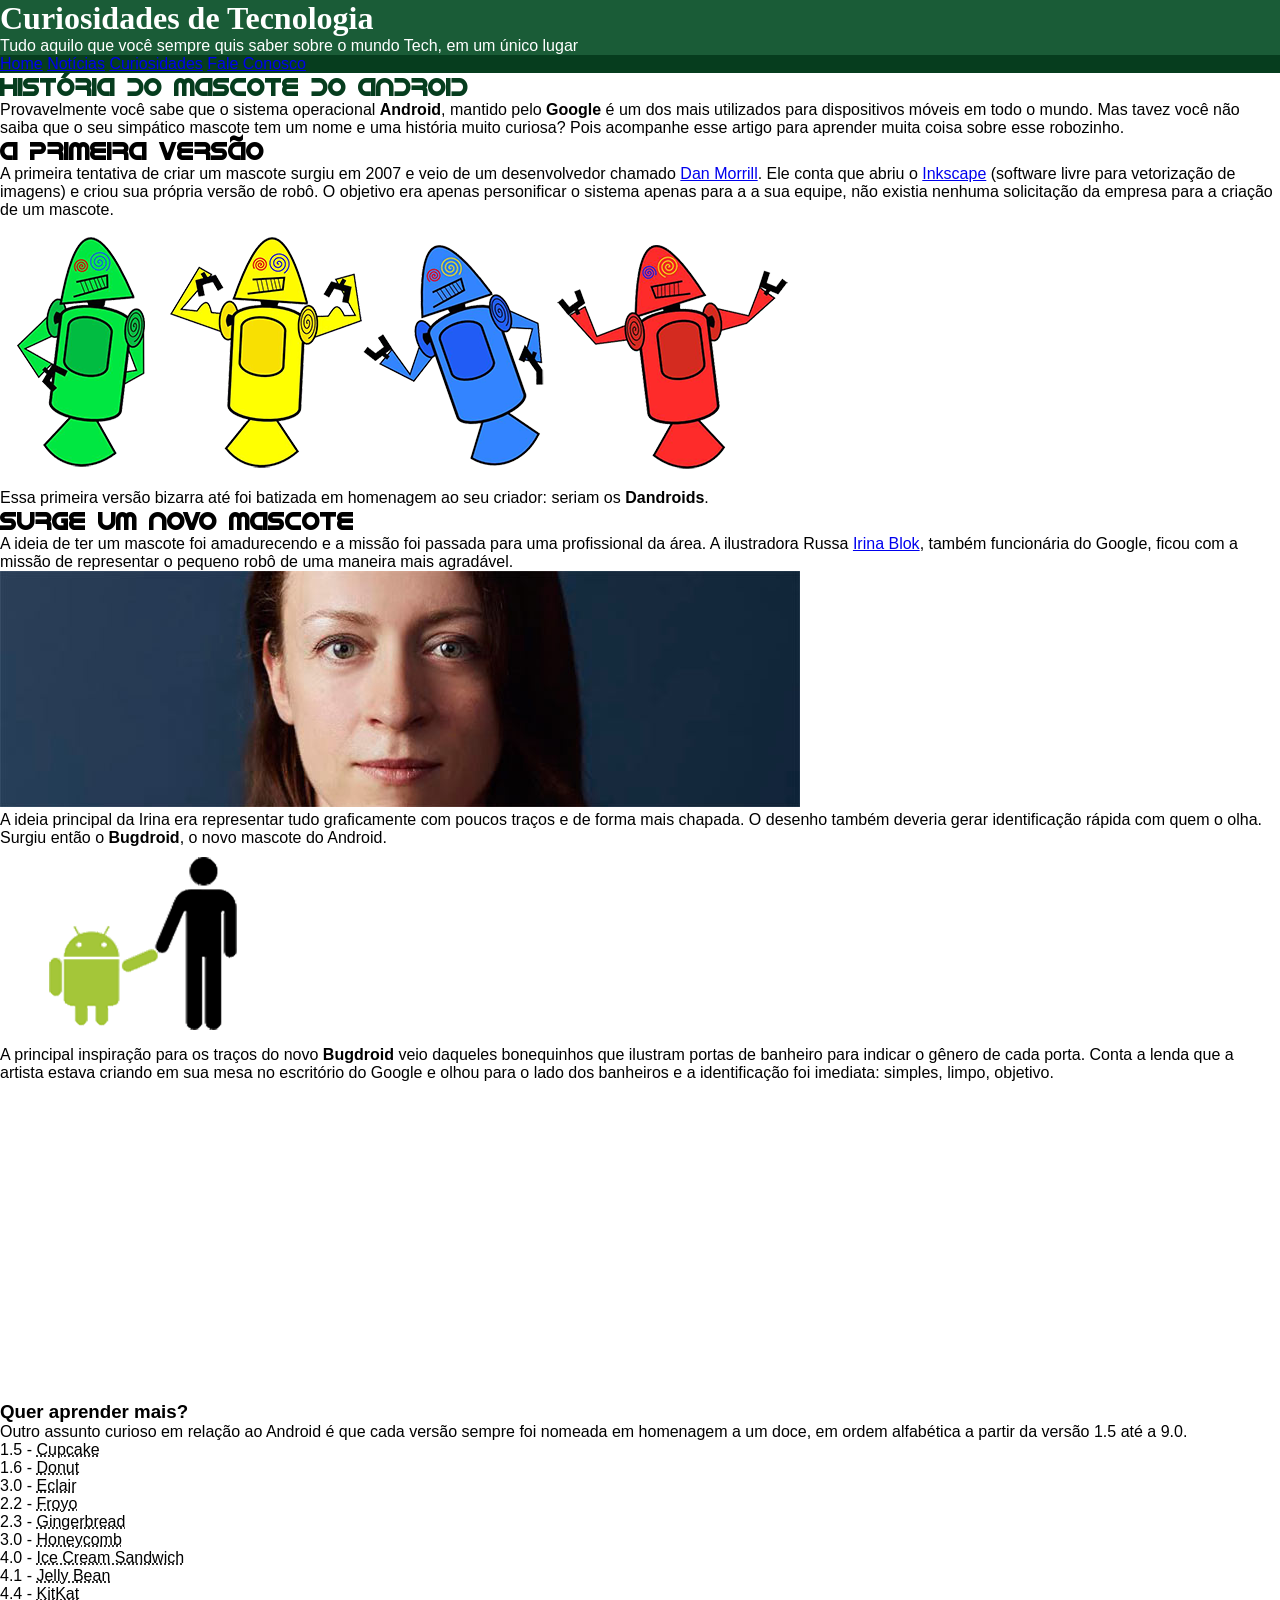
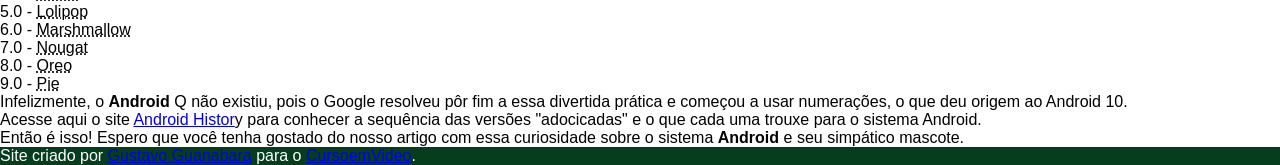
==== desafios/desafio010/index.html @ e851e5b9 "atualização" ====
<!DOCTYPE html>
<html lang="en">
<head>
    <meta charset="UTF-8">
    <meta name="viewport" content="width=device-width, initial-scale=1.0">
    <title>Como surgiu o mascote do Android</title>
    <link rel="shortcut icon" href="imagens/favicon.ico" type="image/x-icon">
    <link rel="stylesheet" href="style.css">
</head>
<body>
    <header>
        <h1>Curiosidades de Tecnologia</h1>
        <p>Tudo aquilo que você sempre quis saber sobre o mundo Tech, em um único lugar
        </p>
    </header>
    <nav>
        <a href="#">Home</a>
        <a href="#">Notícias</a>
        <a href="#">Curiosidades</a>
        <a href="#">Fale Conosco</a>
    </nav>
    <main>
        <article>
            <h1>História do Mascote do Android</h1>

            <p>Provavelmente você sabe que o sistema operacional <strong>Android</strong>, mantido pelo <strong>Google</strong> é um dos mais utilizados para dispositivos móveis em todo o mundo. Mas tavez você não saiba que o seu simpático mascote tem um nome e uma história muito curiosa? Pois acompanhe esse artigo para aprender muita coisa sobre esse robozinho.</p>

            <h2>A primeira versão</h2>

            <p>A primeira tentativa de criar um mascote surgiu em 2007 e veio de um desenvolvedor chamado <a href="https://androidcommunity.com/dan-morrill-shows-us-the-android-mascot-that-almost-was-20130103/" target="_blank">Dan Morrill</a>. Ele conta que abriu o <a href="https://inkscape.org/pt-br/" target="_blank">Inkscape</a> (software livre para vetorização de imagens) e criou sua própria versão de robô. O objetivo era apenas personificar o sistema apenas para a a sua equipe, não existia nenhuma solicitação da empresa para a criação de um mascote.</p>

            <img src="imagens/dan-droids.png" alt="Primeiro maascote do Android">

            <p>Essa primeira versão bizarra até foi batizada em homenagem ao seu criador: seriam os <strong>Dandroids</strong>.</p>

            <h2>Surge um novo mascote</h2>

            <p>A ideia de ter um mascote foi amadurecendo e a missão foi passada para uma profissional da área. A ilustradora Russa <a href="https://www.irinablok.com/" target="_blank">Irina Blok</a>, também funcionária do Google, ficou com a missão de representar o pequeno robô de uma maneira mais agradável.</p>

            <img src="imagens/irina-blok.jpg" alt="Irina Block, criadora do Bugdroid">

            <p>A ideia principal da Irina era representar tudo graficamente com poucos traços e de forma mais chapada. O desenho também deveria gerar identificação rápida com quem o olha. Surgiu então o<strong> Bugdroid</strong>, o novo mascote do Android.</p>

            <img src="imagens/bugdroid.png" alt="Bugdroid">

            <p>A principal inspiração para os traços do novo <strong>Bugdroid</strong> veio daqueles bonequinhos que ilustram portas de banheiro para indicar o gênero de cada porta. Conta a lenda que a artista estava criando em sua mesa no escritório do Google e olhou para o lado dos banheiros e a identificação foi imediata: simples, limpo, objetivo.</p>

            <iframe width="560" height="315" src="https://www.youtube.com/embed/l2UDgpLz20M?si=ub_QXPkzMFoOC6qr" title="YouTube video player" frameborder="0" allow="accelerometer; autoplay; clipboard-write; encrypted-media; gyroscope; picture-in-picture; web-share" allowfullscreen></iframe>

            <aside>
                <h3>Quer aprender mais?</h3>

                <p>Outro assunto curioso em relação ao Android é que cada versão sempre foi nomeada em homenagem a um doce, em ordem alfabética a partir da versão 1.5 até a 9.0.</p>

                <ul>
                    <li>
                        1.5 - <abbr title="Bolo de copo">Cupcake</abbr>
                    </li>
                    <li>
                        1.6 - <abbr title="Rosquinha">Donut</abbr>
                    </li>
                    <li>
                        3.0 - <abbr title="Bomba">Eclair</abbr>
                    </li>
                    <li>
                        2.2 - <abbr title="Iogurte Congelado">Froyo</abbr>
                    </li>
                    <li>
                        2.3 - <abbr title="Biscoito de Gengibre">Gingerbread</abbr>
                    </li>
                    <li>
                        3.0 - <abbr title="Favo de Mel">Honeycomb</abbr>
                    </li>
                    <li>
                        4.0 - <abbr title="Sanduiche de Sorvete">Ice Cream Sandwich</abbr>
                    </li>
                    <li>
                        4.1 - <abbr title="Jujuba">Jelly Bean</abbr>
                    </li>
                    <li>
                        4.4 - <abbr title="KitKat">KitKat</abbr>
                    </li>
                    <li>
                        5.0 - <abbr title="Pirulito">Lolipop</abbr>
                    </li>
                    <li>
                        6.0 - <abbr title="Marshmallow">Marshmallow</abbr>
                    </li>
                    <li>
                        7.0 - <abbr title="Torrone">Nougat</abbr>
                    </li>
                    <li>
                        8.0 - <abbr title="Oreo">Oreo</abbr>
                    </li>
                    <li>
                        9.0 - <abbr title="Torta">Pie</abbr>
                    </li>
                </ul>

                <p>Infelizmente, o <strong>Android </strong>Q não existiu, pois o Google resolveu pôr fim a essa divertida prática e começou a usar numerações, o que deu origem ao Android 10.</p>

                <p>Acesse aqui o site <a href="https://www.android.com/intl/en_uk/history/" target="_blank">Android Histor</a>y para conhecer a sequência das versões "adocicadas" e o que cada uma trouxe para o sistema Android.</p>
            </aside>
            
            <p>Então é isso! Espero que você tenha gostado do nosso artigo com essa curiosidade sobre o sistema <strong>Android</strong> e seu simpático mascote.</p>
        </article>  
    </main>
    <footer>
        <p>Site criado por <a href="https://gustavoguanabara.github.io/" target="_blank">Gustavo Guanabara</a> para o <a href="https://www.youtube.com/cursoemvideo" target="_blank">CursoemVideo</a>.</p>
    </footer>    
</body>
</html>
---- desafios/desafio010/style.css ----
@charset "UTF-8";

@font-face {
    font-family: 'Android';
    src: url('fontes/idroid.otf') format('opentype');
    font-weight: normal;
}

*{
    margin: 0px;
    padding: 0px;
}

:root{
    --cor0: #c5ebd6;
    --cor1: #83e1ad;
    --cor2: #3ddc84;
    --cor3: #2fa866;
    --cor4: #1a5c37;
    --cor5: #063d1e;

    --fonte-padrao: Arial, Verdana, Helvetica, sans-serif;
    --fonte-destaque: 'Bebas Neue', cursive;
    --fonte-android: 'Android', cursive;
}

body{
    background-color: var(--cor0);
    font-family: var(--fonte-padrao);
}

header{
    background-color: var(--cor4);
}

header > h1{
    color: white;
    font-family: var(--fonte-destaque);
}

header > p{
    color: white;
}

nav{
    background-color: var(--cor5);
}

main{
    background-color: white;
}

main h1{
    color: var(--cor5);
    font-family: var(--fonte-android);
}

main h2{
    font-family: var(--fonte-android);
}

footer{
    background-color: var(--cor5);
    color: white;
}
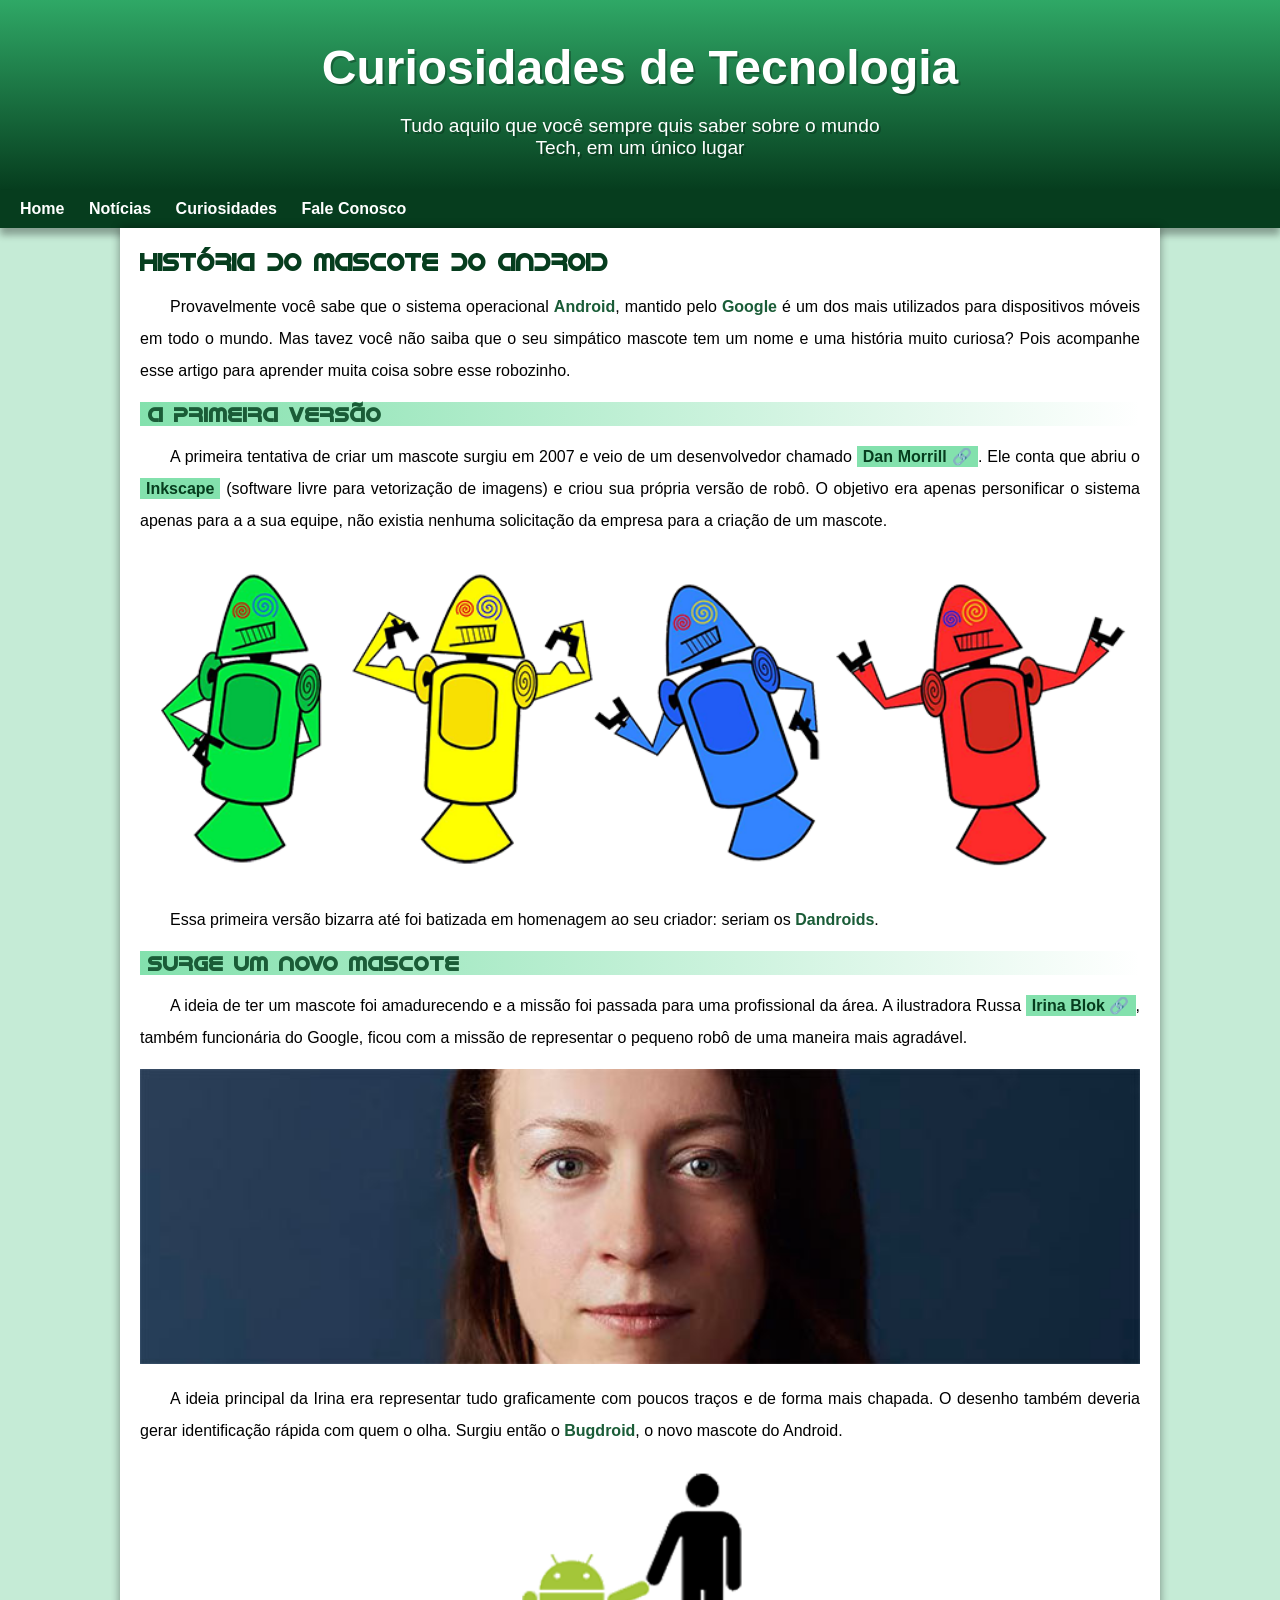
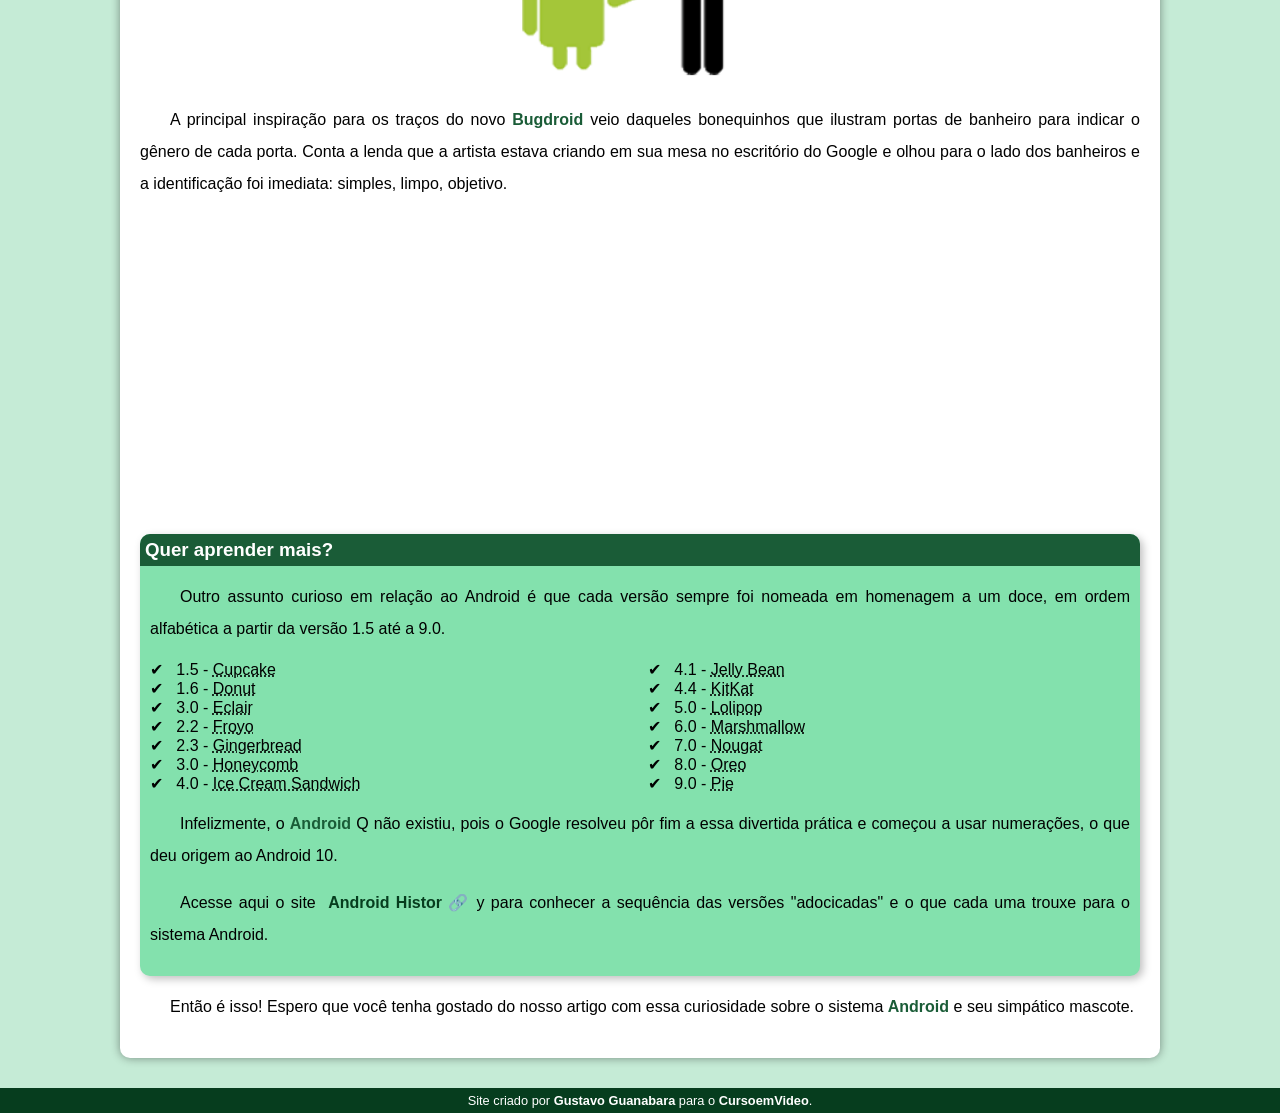
==== commit 0459e511: "Fiz a pagina" ====
--- a/desafios/desafio010/index.html
+++ b/desafios/desafio010/index.html
@@ -1,5 +1,5 @@
 <!DOCTYPE html>
-<html lang="en">
+<html lang="pt-br">
 <head>
     <meta charset="UTF-8">
     <meta name="viewport" content="width=device-width, initial-scale=1.0">
@@ -27,21 +27,27 @@
 
             <h2>A primeira versão</h2>
 
-            <p>A primeira tentativa de criar um mascote surgiu em 2007 e veio de um desenvolvedor chamado <a href="https://androidcommunity.com/dan-morrill-shows-us-the-android-mascot-that-almost-was-20130103/" target="_blank">Dan Morrill</a>. Ele conta que abriu o <a href="https://inkscape.org/pt-br/" target="_blank">Inkscape</a> (software livre para vetorização de imagens) e criou sua própria versão de robô. O objetivo era apenas personificar o sistema apenas para a a sua equipe, não existia nenhuma solicitação da empresa para a criação de um mascote.</p>
+            <p>A primeira tentativa de criar um mascote surgiu em 2007 e veio de um desenvolvedor chamado <a class="externo" href="https://androidcommunity.com/dan-morrill-shows-us-the-android-mascot-that-almost-was-20130103/" target="_blank">Dan Morrill</a>. Ele conta que abriu o <a href="https://inkscape.org/pt-br/" target="_blank">Inkscape</a> (software livre para vetorização de imagens) e criou sua própria versão de robô. O objetivo era apenas personificar o sistema apenas para a a sua equipe, não existia nenhuma solicitação da empresa para a criação de um mascote.</p>
 
-            <img src="imagens/dan-droids.png" alt="Primeiro maascote do Android">
+            <picture>
+                <source media="(max-width: 670px)" srcset="imagens/dan-droids-pq.png">
+                <img src="imagens/dan-droids.png" alt="Primeiro maascote do Android">
+            </picture>
 
             <p>Essa primeira versão bizarra até foi batizada em homenagem ao seu criador: seriam os <strong>Dandroids</strong>.</p>
 
             <h2>Surge um novo mascote</h2>
 
-            <p>A ideia de ter um mascote foi amadurecendo e a missão foi passada para uma profissional da área. A ilustradora Russa <a href="https://www.irinablok.com/" target="_blank">Irina Blok</a>, também funcionária do Google, ficou com a missão de representar o pequeno robô de uma maneira mais agradável.</p>
+            <p>A ideia de ter um mascote foi amadurecendo e a missão foi passada para uma profissional da área. A ilustradora Russa <a class="externo" href="https://www.irinablok.com/" target="_blank">Irina Blok</a>, também funcionária do Google, ficou com a missão de representar o pequeno robô de uma maneira mais agradável.</p>
 
-            <img src="imagens/irina-blok.jpg" alt="Irina Block, criadora do Bugdroid">
+            <picture>
+                <source media="(max-width:670px)" srcset="imagens/irina-blok-pq.jpg">
+                <img src="imagens/irina-blok.jpg" alt="Irina Block, criadora do Bugdroid">
+            </picture>
 
             <p>A ideia principal da Irina era representar tudo graficamente com poucos traços e de forma mais chapada. O desenho também deveria gerar identificação rápida com quem o olha. Surgiu então o<strong> Bugdroid</strong>, o novo mascote do Android.</p>
 
-            <img src="imagens/bugdroid.png" alt="Bugdroid">
+            <img class="icone" src="imagens/bugdroid.png" alt="Bugdroid">
 
             <p>A principal inspiração para os traços do novo <strong>Bugdroid</strong> veio daqueles bonequinhos que ilustram portas de banheiro para indicar o gênero de cada porta. Conta a lenda que a artista estava criando em sua mesa no escritório do Google e olhou para o lado dos banheiros e a identificação foi imediata: simples, limpo, objetivo.</p>
 
@@ -99,7 +105,7 @@
 
                 <p>Infelizmente, o <strong>Android </strong>Q não existiu, pois o Google resolveu pôr fim a essa divertida prática e começou a usar numerações, o que deu origem ao Android 10.</p>
 
-                <p>Acesse aqui o site <a href="https://www.android.com/intl/en_uk/history/" target="_blank">Android Histor</a>y para conhecer a sequência das versões "adocicadas" e o que cada uma trouxe para o sistema Android.</p>
+                <p>Acesse aqui o site <a class="externo" href="https://www.android.com/intl/en_uk/history/" target="_blank">Android Histor</a>y para conhecer a sequência das versões "adocicadas" e o que cada uma trouxe para o sistema Android.</p>
             </aside>
             
             <p>Então é isso! Espero que você tenha gostado do nosso artigo com essa curiosidade sobre o sistema <strong>Android</strong> e seu simpático mascote.</p>
--- a/desafios/desafio010/style.css
+++ b/desafios/desafio010/style.css
@@ -5,6 +5,8 @@
     src: url('fontes/idroid.otf') format('opentype');
     font-weight: normal;
 }
+
+@import url('https://fonts.googleapis.com/css2?family=Bebas+Neue&display=swap');
 
 *{
     margin: 0px;
@@ -20,34 +22,103 @@
     --cor5: #063d1e;
 
     --fonte-padrao: Arial, Verdana, Helvetica, sans-serif;
-    --fonte-destaque: 'Bebas Neue', cursive;
     --fonte-android: 'Android', cursive;
+    --fonte-destaque: 'Bebas Neue', sans-serif;
 }
+
+
 
 body{
     background-color: var(--cor0);
     font-family: var(--fonte-padrao);
 }
 
+a.externo::after{
+    content: '\00A0\1F517';
+}
+
 header{
-    background-color: var(--cor4);
+    background-image: linear-gradient(to top, var(--cor5), var(--cor3));
+    min-height: 150px;
+    text-align: center; 
+    padding-top: 40px;  
 }
 
 header > h1{
     color: white;
     font-family: var(--fonte-destaque);
+    font-size: 3em;
+    margin-bottom: 20px;
+    text-shadow: 2px 2px 0px rgba(0, 0, 0, 0.26);
 }
 
 header > p{
+    font-family: var(--fonte-padrao);
+    font-size: 1.2em;
     color: white;
+    max-width: 500px;
+    padding: 0px 10px; 
+    margin: auto;  
+    text-shadow: 2px 2px 0px rgba(0, 0, 0, 0.26);
 }
 
 nav{
     background-color: var(--cor5);
+    padding: 10px;
+    box-shadow: 0px 7px 7px rgba(0, 0, 0, 0.322);
+}
+
+nav > a{
+    color: white;
+    text-decoration: none;
+    padding: 10px;
+    font-weight: bold;
+    border-radius: 5px;
+    transition-duration: 0.5s;
+
+}
+
+nav > a:hover{
+    background-color: var(--cor3);
+    color: var(--cor5);
+    
 }
 
 main{
     background-color: white;
+    min-width: 300px;
+    max-width: 1000px;
+    margin: auto;
+    margin-bottom: 30px;
+    padding: 20px;
+    box-shadow: 0px 0px 10px rgba(0, 0, 0, 0.411);
+    border-radius: 0px 0px 10px 10px;
+}
+
+main p{
+    margin: 15px 0px;
+    text-align: justify;
+    text-indent: 30px;
+    font-size: 1em;
+    line-height: 2em;
+}
+
+main strong{
+    color: var(--cor4);
+    font-weight: bold;
+}
+
+main a{
+    text-decoration: none;
+    font-weight: bold;
+    color: var(--cor5);
+    background-color: var(--cor1);
+    padding: 2px 6px;
+}
+
+main a:hover{
+    text-decoration: underline;
+    color: var(--cor4);
 }
 
 main h1{
@@ -57,9 +128,59 @@
 
 main h2{
     font-family: var(--fonte-android);
+    color: var(--cor4);
+    font-size: 1.3em;
+    background-image: linear-gradient(to right, var(--cor1), transparent);
+    text-indent: 8px;
+}
+
+main img{
+    width: 100%;
+}
+
+.icone{
+    max-width: 350px;
+    display: block;
+    margin: auto;
+    
+}
+
+main aside{
+    background-color: var(--cor1);
+    border-radius: 10px;
+    padding: 10px;
+    box-shadow: 3px 3px 8px rgba(0, 0, 0, 0.253);
+}
+
+aside h3{
+    background-color: var(--cor4);
+    color: white;
+    border-radius: 10px 10px 0px 0px;
+    margin: -10px -10px 0px -10px;
+    padding: 5px; 
+}
+
+aside > ul{
+    list-style-position: inside;
+    columns: 2;
+    list-style-type: '\2714\00A0\00A0';
 }
 
 footer{
     background-color: var(--cor5);
     color: white;
+    text-align: center;
+    font-size: 0.8em;
+    padding: 5px;
+}
+
+footer a{
+    color: white;
+    font-weight: bolder;
+    text-decoration: none;
+}
+
+footer a:hover{
+    text-decoration: underline;
+    color: var(--cor1);
 }
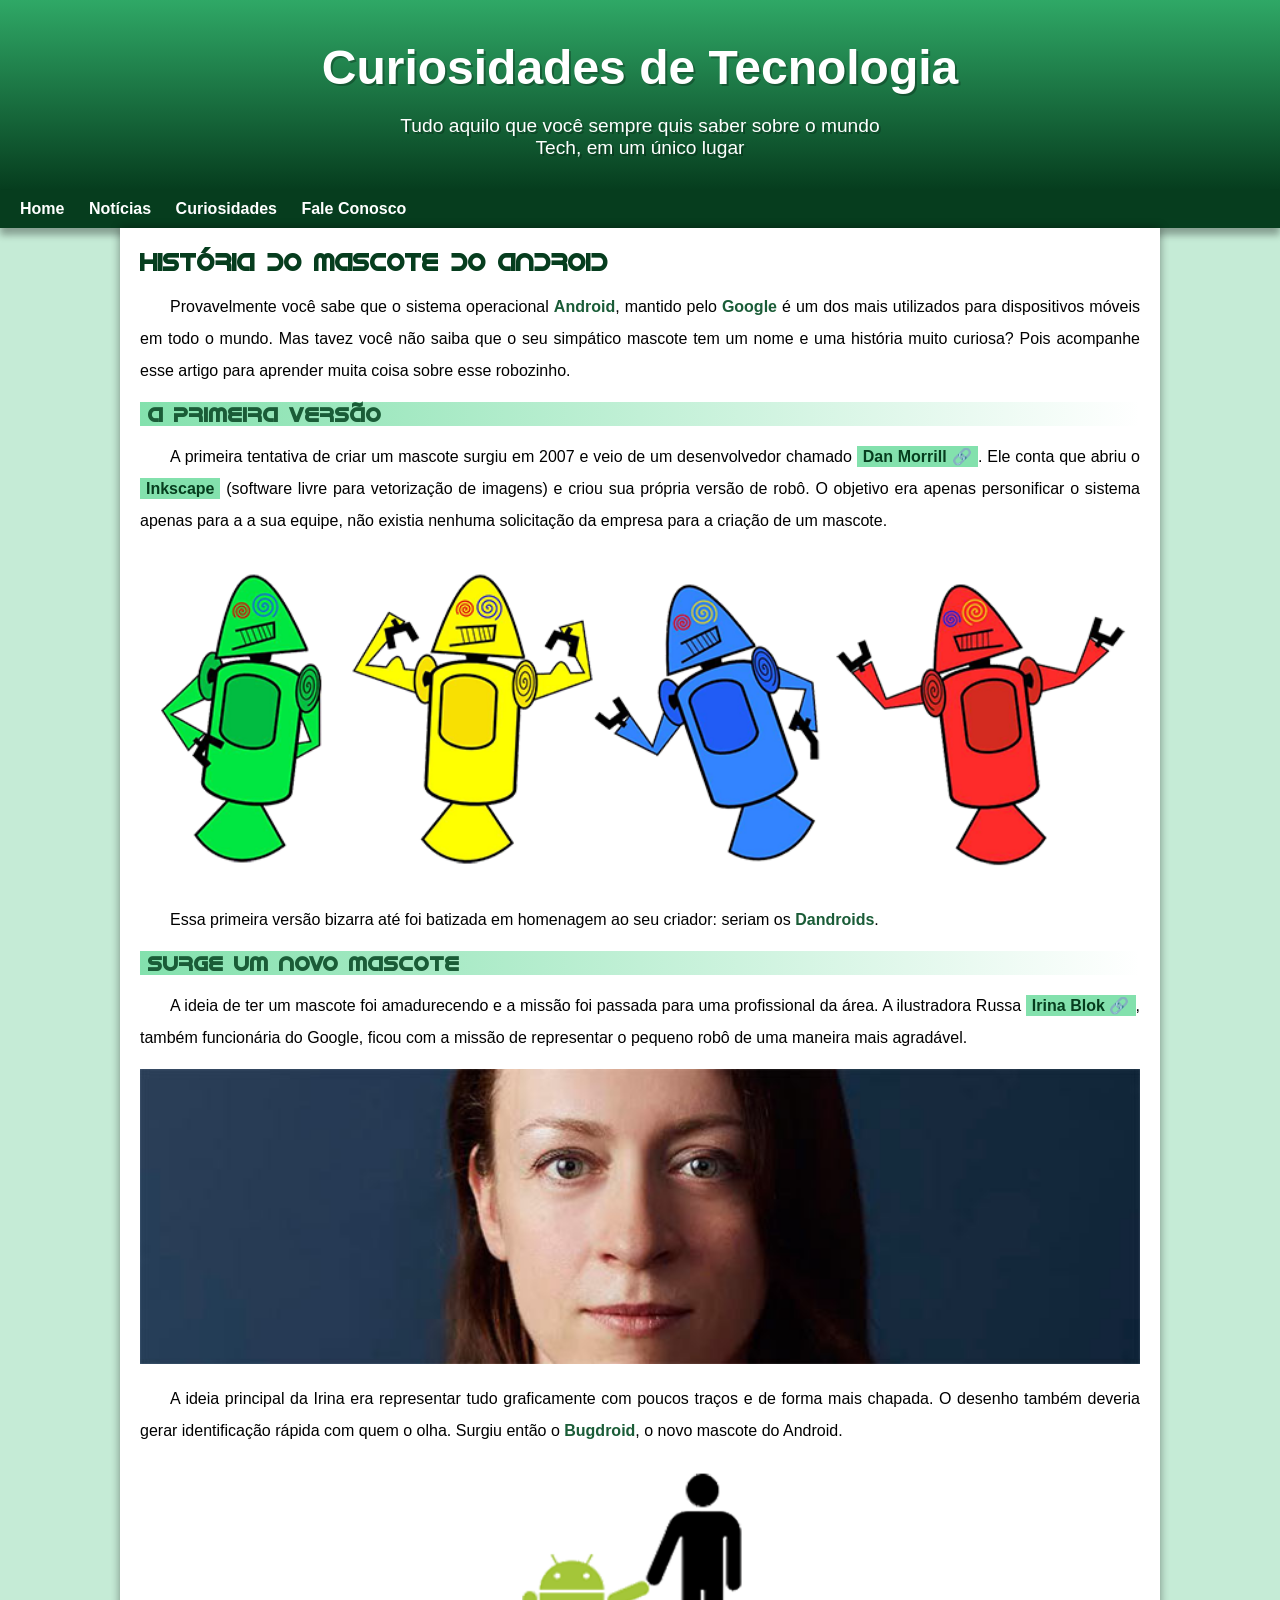
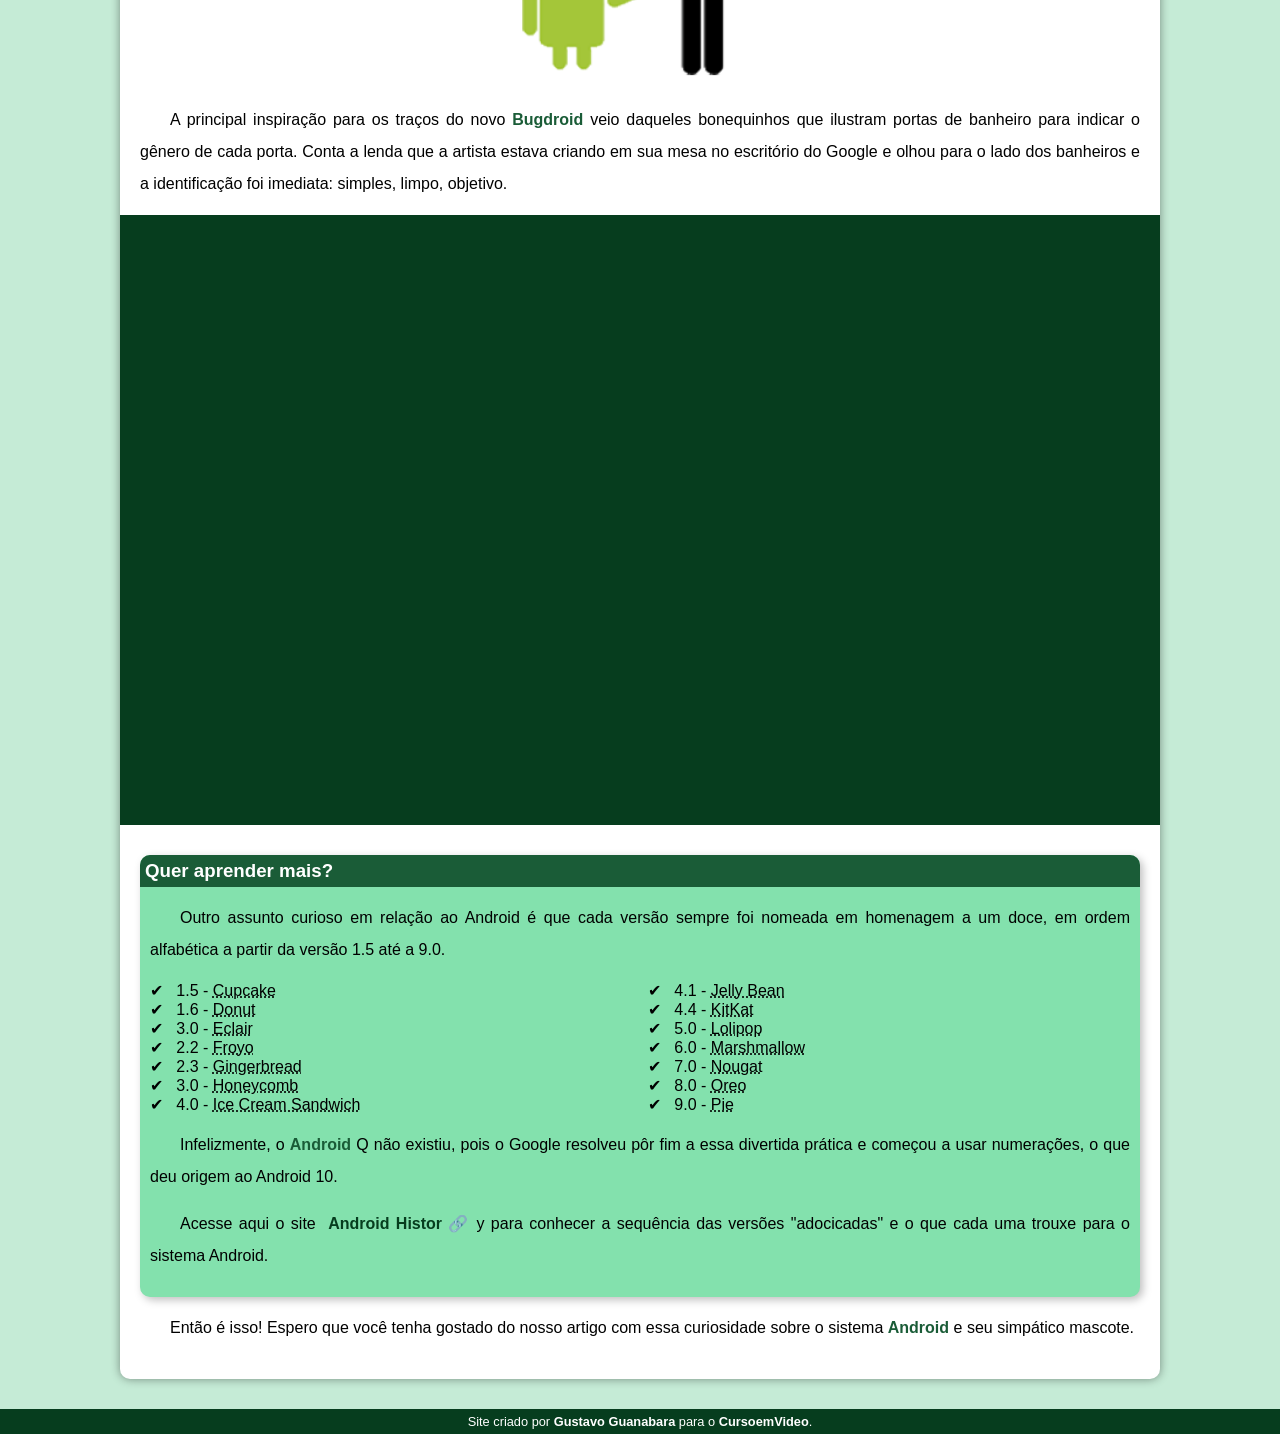
==== commit bc9ab431: "atualização" ====
--- a/desafios/desafio010/index.html
+++ b/desafios/desafio010/index.html
@@ -51,7 +51,9 @@
 
             <p>A principal inspiração para os traços do novo <strong>Bugdroid</strong> veio daqueles bonequinhos que ilustram portas de banheiro para indicar o gênero de cada porta. Conta a lenda que a artista estava criando em sua mesa no escritório do Google e olhou para o lado dos banheiros e a identificação foi imediata: simples, limpo, objetivo.</p>
 
-            <iframe width="560" height="315" src="https://www.youtube.com/embed/l2UDgpLz20M?si=ub_QXPkzMFoOC6qr" title="YouTube video player" frameborder="0" allow="accelerometer; autoplay; clipboard-write; encrypted-media; gyroscope; picture-in-picture; web-share" allowfullscreen></iframe>
+            <div class="video">
+                <iframe width="560" height="315" src="https://www.youtube.com/embed/l2UDgpLz20M?si=ub_QXPkzMFoOC6qr" title="YouTube video player" frameborder="0" allow="accelerometer; autoplay; clipboard-write; encrypted-media; gyroscope; picture-in-picture; web-share" allowfullscreen></iframe>
+            </div>
 
             <aside>
                 <h3>Quer aprender mais?</h3>
--- a/desafios/desafio010/style.css
+++ b/desafios/desafio010/style.css
@@ -138,6 +138,22 @@
     width: 100%;
 }
 
+div.video{
+    background-color: var(--cor5);
+    margin: 0px -20px 30px -20px;
+    padding: 20px;
+    padding-bottom: 59%;
+    position: relative;
+}
+
+div.video > iframe{
+    position: absolute;
+    top: 5%;
+    left: 5%;
+    width: 90%;
+    height: 90%;
+}
+
 .icone{
     max-width: 350px;
     display: block;
